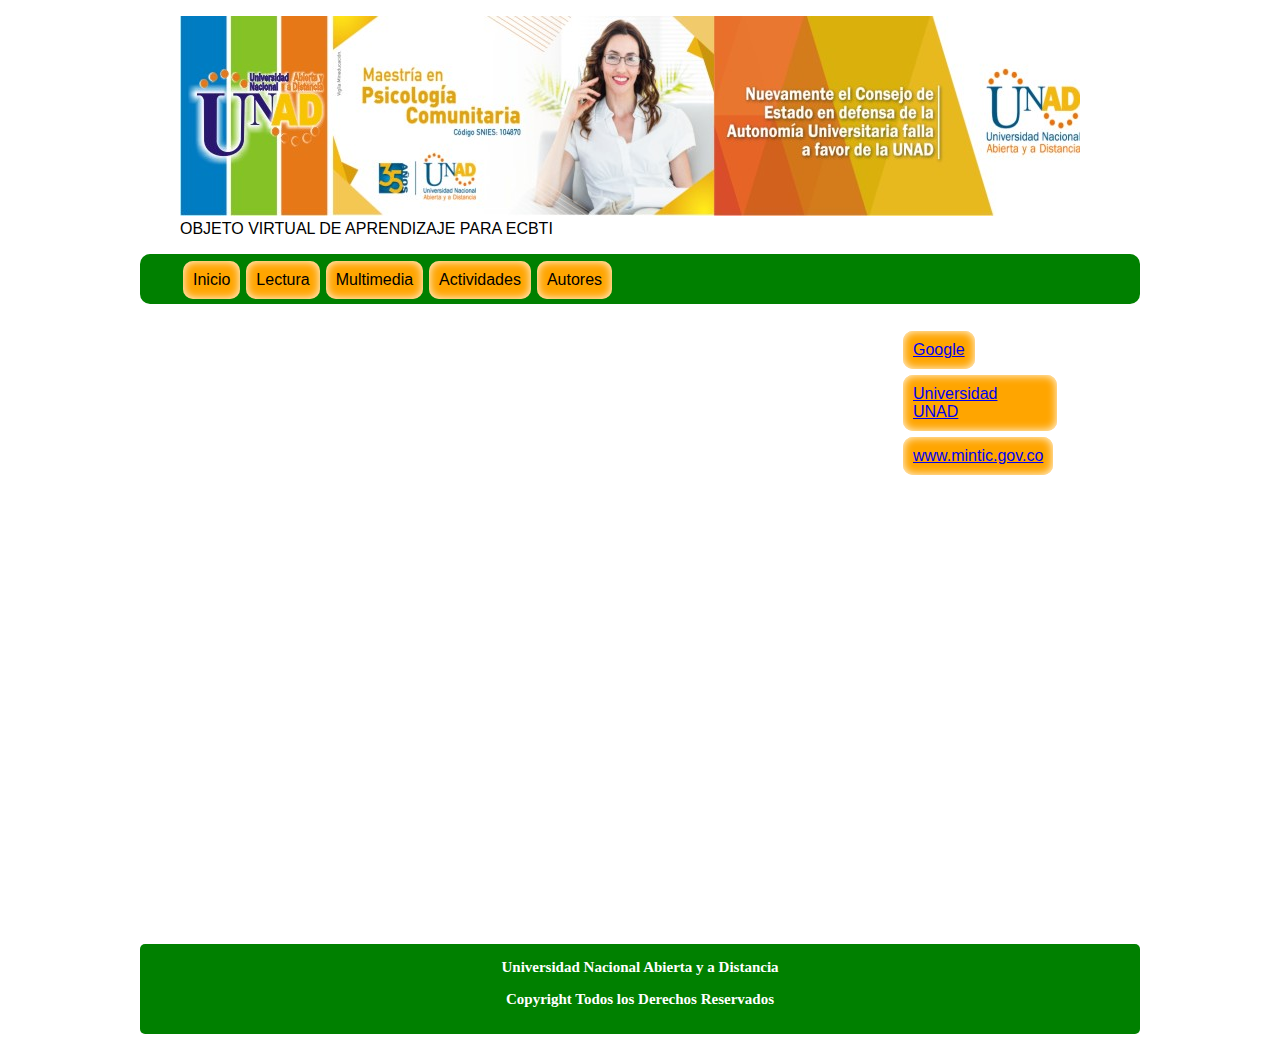
==== index.html @ 0c743539 "commit" ====
<!DOCTYPE html>


<html lang="es" class"no-js">


<head>
	
	<meta charset="UTF-8">
	<meta content="JORGE ALBERTO VARGAS" name="author"/>
    <meta content="Objeto Virtual de Aprendizje de la Ecuela de Ciencias Basicas Tecnologicas e Ingenieria " name="description" />
    <meta content="OVA, UNAD, ECBTI" name="keywords" />
	<title>OBJETO VIRTUAL DE APRENDIZAJE PARA ECBTI</title>
	<link rel="stylesheet" href="css/normalize.css">
	<link rel="stylesheet" href="css/style.css">

</head>


<body>	

<Div id="contenidos">
	<header>

<figure>
			<img src="img/Baner.jpg" alt="">
			<figcaption>
				<span>
				<a href="" class="menu">OBJETO VIRTUAL DE APRENDIZAJE PARA ECBTI</a>
				</span>
			</figcaption>
		</figure>
		
	</header>

<nav>
	<ul class="menu">
		<li><a href="" class="menu">Inicio</a></li>
		<li><a href=""class="menu">Lectura</a></li>
		<li><a href="" class="menu">Multimedia</a></li>
		<li><a href="" class="menu">Actividades</a></li>
		<li><a href="" class="menu">Autores</a></li>
	</ul>
</nav>

<section>
	<article>
		
    </article>
</section>

<aside>
    <ul>
		<li><a href="http://www.google.com">Google</a></li>
		<li><a href="http://www.unad.edu.co">Universidad UNAD</a></li>
		<li><a href="httP://www.mintic.gov.co">www.mintic.gov.co</a></li>
	</ul>	
</aside>

<Footer><h3>Universidad Nacional Abierta y a Distancia</h3>
<h3>Copyright Todos los Derechos Reservados</h3></Footer>






</Div>
</body>


<script src="js/modernizr.js"></script>   
<script src="js/prefixfree.min.js"></script>
<script src="js/jquery-2.1.1.js"></script>   





</html>
---- css/style.css ----
#contenidos{
	width: 1000px;
	height: auto;
	margin: auto;
	position: relative;
	

}


/*ETIQUETAS*/
body{
background-image: url(../img/fondo.jpg);
background-repeat: no-repeat;
background-size: cover;
}

h1{
font-family: 'Verdana', cursive;
color: white;
margin-left: 10px;
font-size: 60px;
text-align: center; 
}

h2{
font-family: 'Verdana', cursive;
color: white;
margin-left: 10px;
font-size: 40px;
text-align: center; 
}

h3{
font-family: 'verdana', cursive;;
color: white;
font-size: 15px;
text-align: center; 
}


header{
	width: 1000px;
	height: 120 px;
	background: rgba(255, 255, 255, 10,70);
}

nav{
width: 1000px;
height: 50px;
background: green;
border-radius: 10px;

}
ul{
margin: auto;
padding-top: 4px;
}

li{
	float: left;
	list-style-type: none;
	padding: 10px;
	background: orange;
	margin: 3px;
	border-radius: 10px;
	box-shadow: 0 0 10px white inset; 

}

section{
	width: 700px;
	background: white;
	height: 600px;
	float: left;
	margin-top: 20px;
	border-radius: 10px;
}
aside{

	width: 200px;
	background: white;
	height: 600px;
	float: left;
	margin-left: 20px;
	margin-top: 20px;
	border-radius: 10px;
}

footer{
width: 1000px;
height: 90px;
background: green;
float: left;
margin-top: 20px;
border-radius: 5px;
margin-bottom: 20px;
}

p{

	font-size: 12px;
	font-weight: bolder;
	line-height: 24px;
	padding: 10px;
	text-align: justify;
}






.ancho_menu_home{width: 900px;}
.ancho_menu_paginas{width: 970px;}

.menu:active{color: white; text-decoration: none;}
.menu:link{color: white; text-decoration: none;}
.menu:visited{color: black; text-decoration: none;}
.menu:hover{color: white; text-decoration: none; text-shadow: 0 0 13px white;}
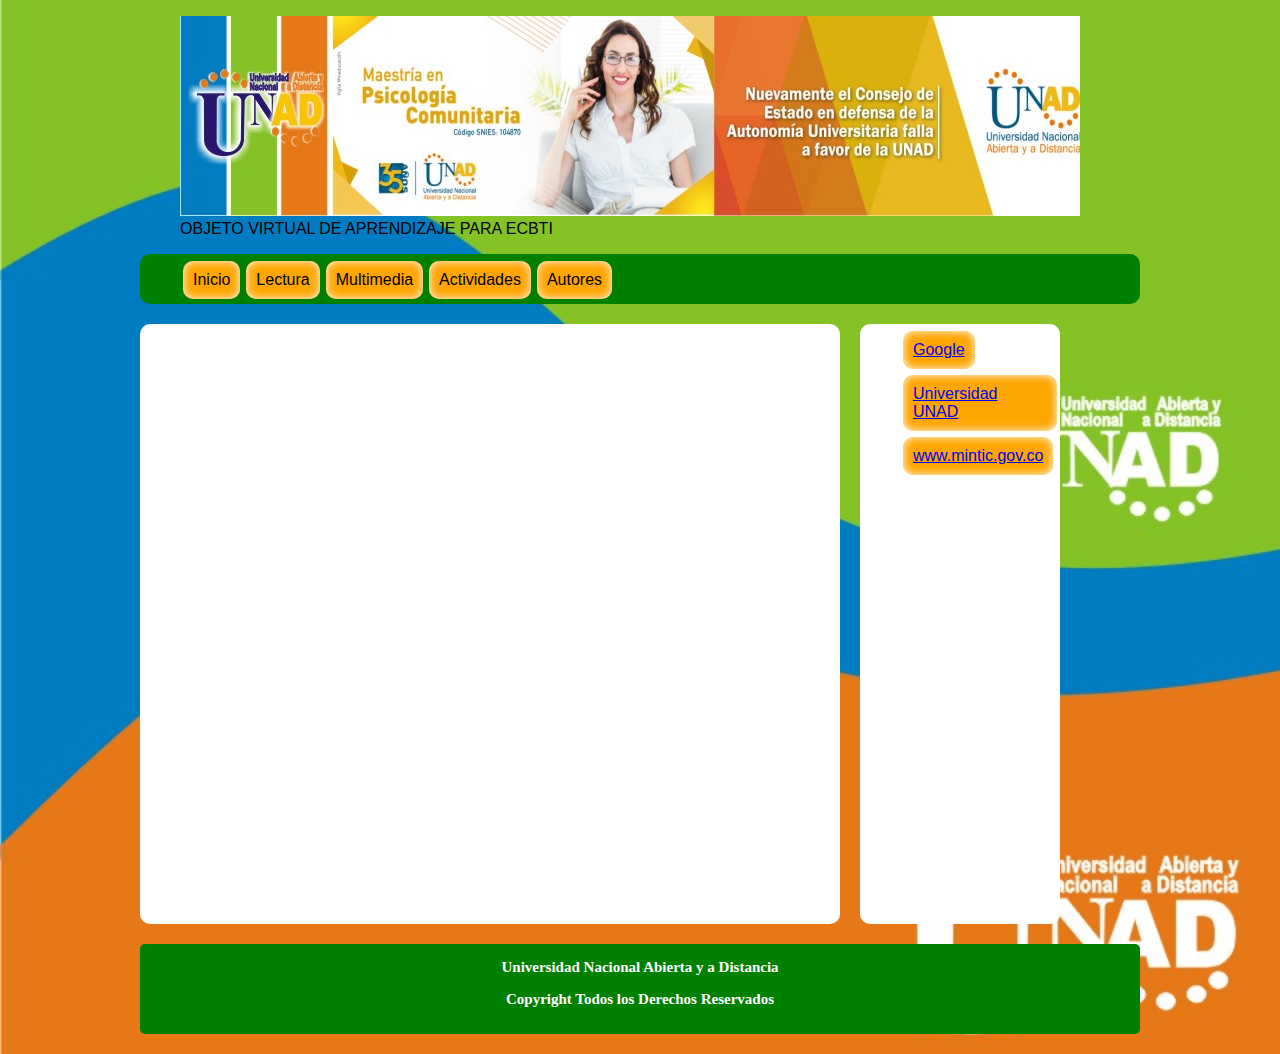
==== commit c1784b39: "commit" ====
--- a/index.html
+++ b/index.html
@@ -23,7 +23,7 @@
 	<header>
 
 <figure>
-			<img src="img/Baner.jpg" alt="">
+			<img src="img/Baner.jpg" alt="OVA">
 			<figcaption>
 				<span>
 				<a href="" class="menu">OBJETO VIRTUAL DE APRENDIZAJE PARA ECBTI</a>
--- a/css/style.css
+++ b/css/style.css
@@ -10,7 +10,7 @@
 
 /*ETIQUETAS*/
 body{
-background-image: url(../img/fondo.jpg);
+background-image: url(../img/Fondo.JPG);
 background-repeat: no-repeat;
 background-size: cover;
 }
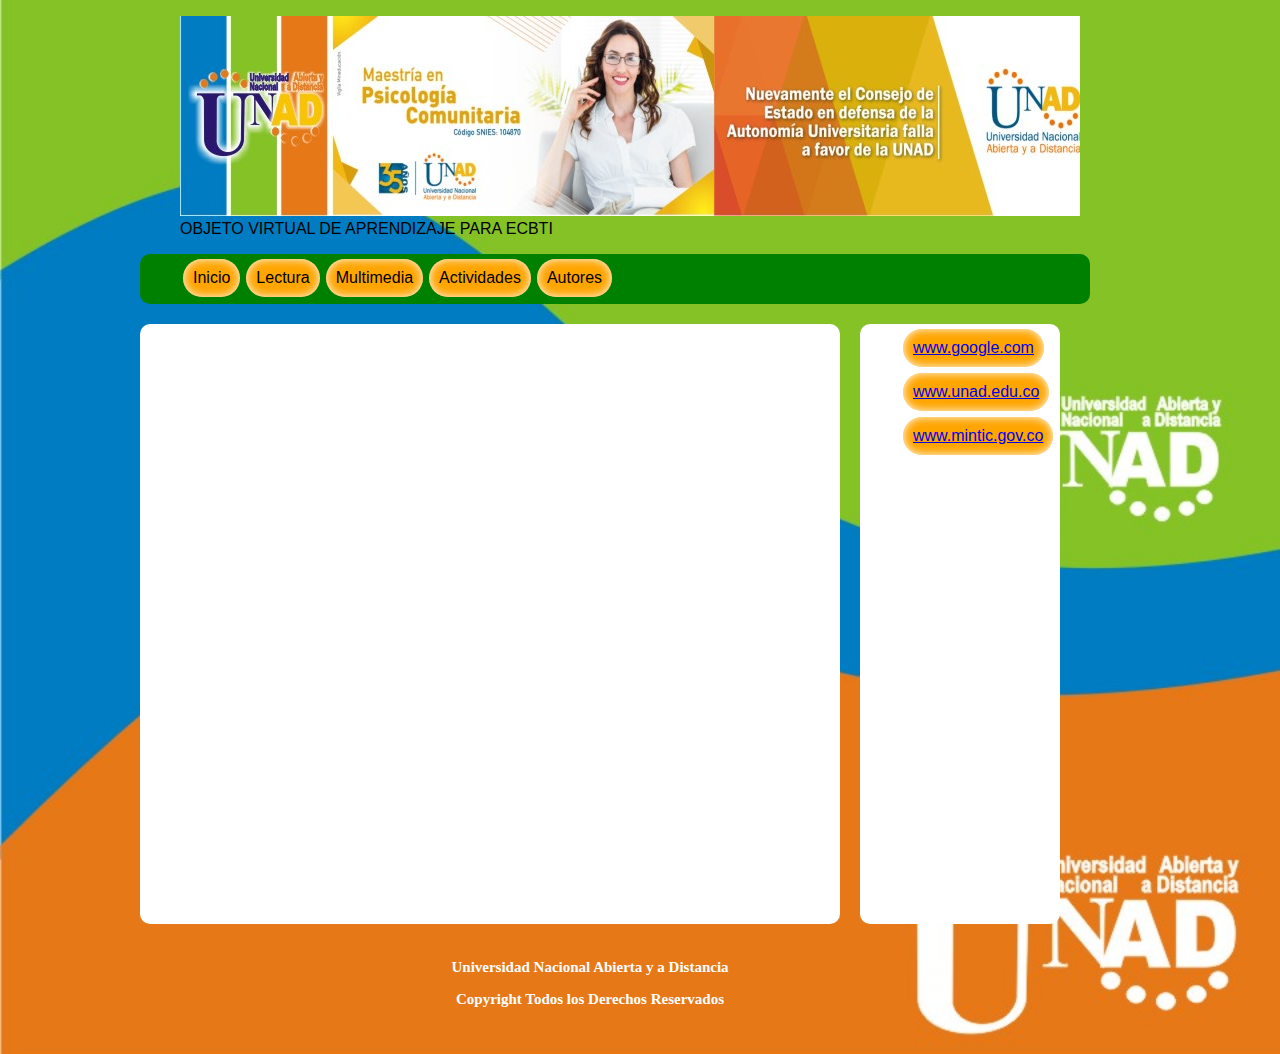
==== commit 6a122dd0: "commit" ====
--- a/index.html
+++ b/index.html
@@ -51,8 +51,8 @@
 
 <aside>
     <ul>
-		<li><a href="http://www.google.com">Google</a></li>
-		<li><a href="http://www.unad.edu.co">Universidad UNAD</a></li>
+		<li><a href="http://www.google.com">www.google.com</a></li>
+		<li><a href="http://www.unad.edu.co">www.unad.edu.co</a></li>
 		<li><a href="httP://www.mintic.gov.co">www.mintic.gov.co</a></li>
 	</ul>	
 </aside>
--- a/css/style.css
+++ b/css/style.css
@@ -46,7 +46,7 @@
 }
 
 nav{
-width: 1000px;
+width: 950px;
 height: 50px;
 background: green;
 border-radius: 10px;
@@ -54,7 +54,7 @@
 }
 ul{
 margin: auto;
-padding-top: 4px;
+padding-top: 2px;
 }
 
 li{
@@ -63,7 +63,7 @@
 	padding: 10px;
 	background: orange;
 	margin: 3px;
-	border-radius: 10px;
+	border-radius: 70px;
 	box-shadow: 0 0 10px white inset; 
 
 }
@@ -88,9 +88,8 @@
 }
 
 footer{
-width: 1000px;
+width: 900px;
 height: 90px;
-background: green;
 float: left;
 margin-top: 20px;
 border-radius: 5px;
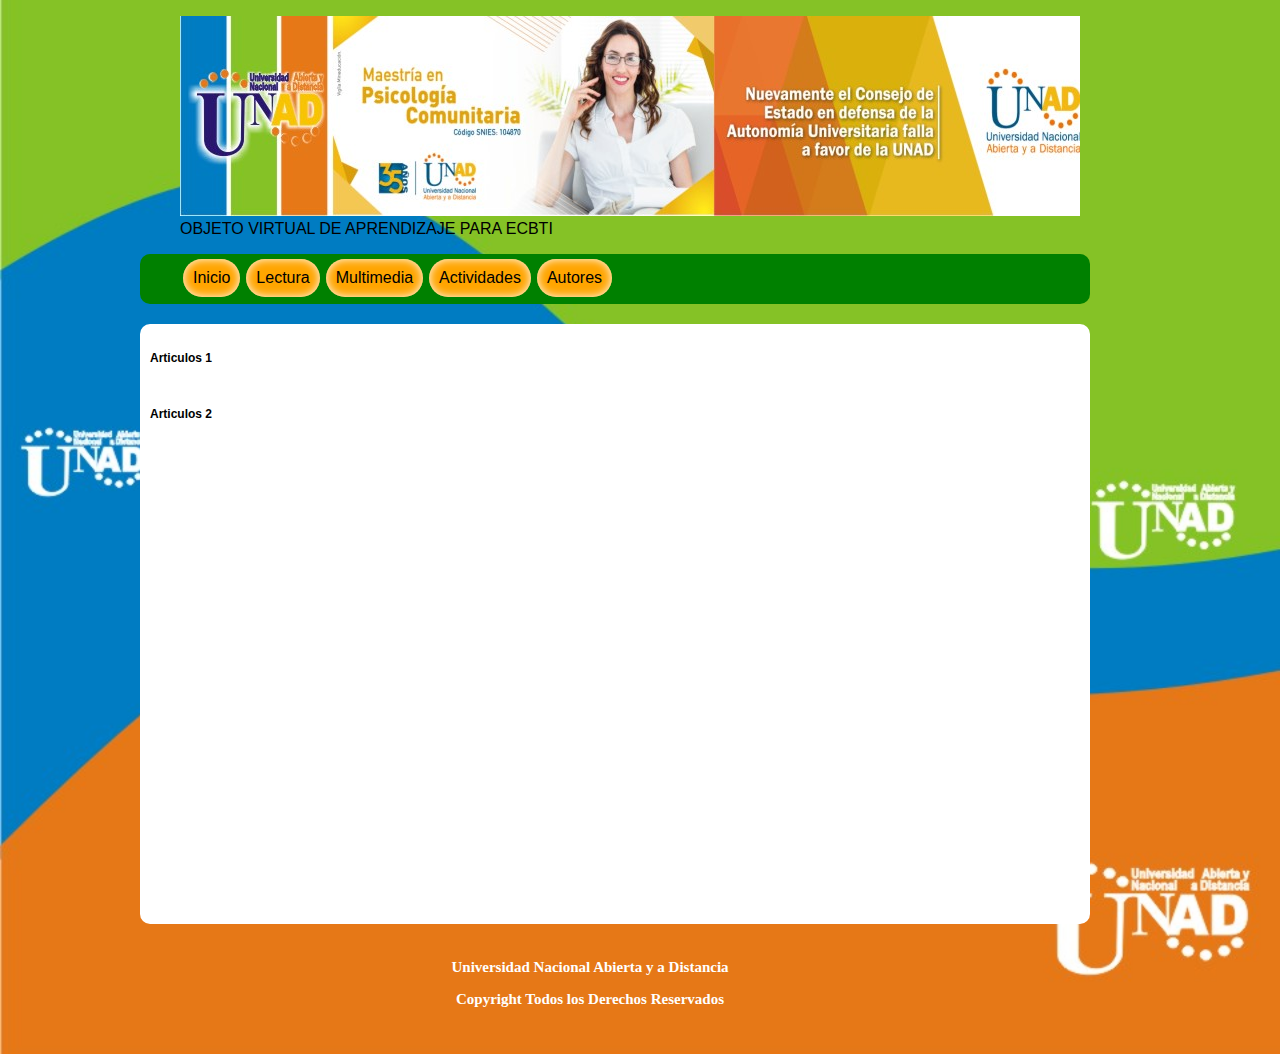
==== commit e15a64ac: "commit" ====
--- a/index.html
+++ b/index.html
@@ -45,17 +45,16 @@
 
 <section>
 	<article>
-		
+		<p>Articulos 1</p>
     </article>
+
+	<article>
+		<p>Articulos 2</p>
+    </article>
+
+
 </section>
 
-<aside>
-    <ul>
-		<li><a href="http://www.google.com">www.google.com</a></li>
-		<li><a href="http://www.unad.edu.co">www.unad.edu.co</a></li>
-		<li><a href="httP://www.mintic.gov.co">www.mintic.gov.co</a></li>
-	</ul>	
-</aside>
 
 <Footer><h3>Universidad Nacional Abierta y a Distancia</h3>
 <h3>Copyright Todos los Derechos Reservados</h3></Footer>
--- a/css/style.css
+++ b/css/style.css
@@ -69,7 +69,7 @@
 }
 
 section{
-	width: 700px;
+	width: 950px;
 	background: white;
 	height: 600px;
 	float: left;
